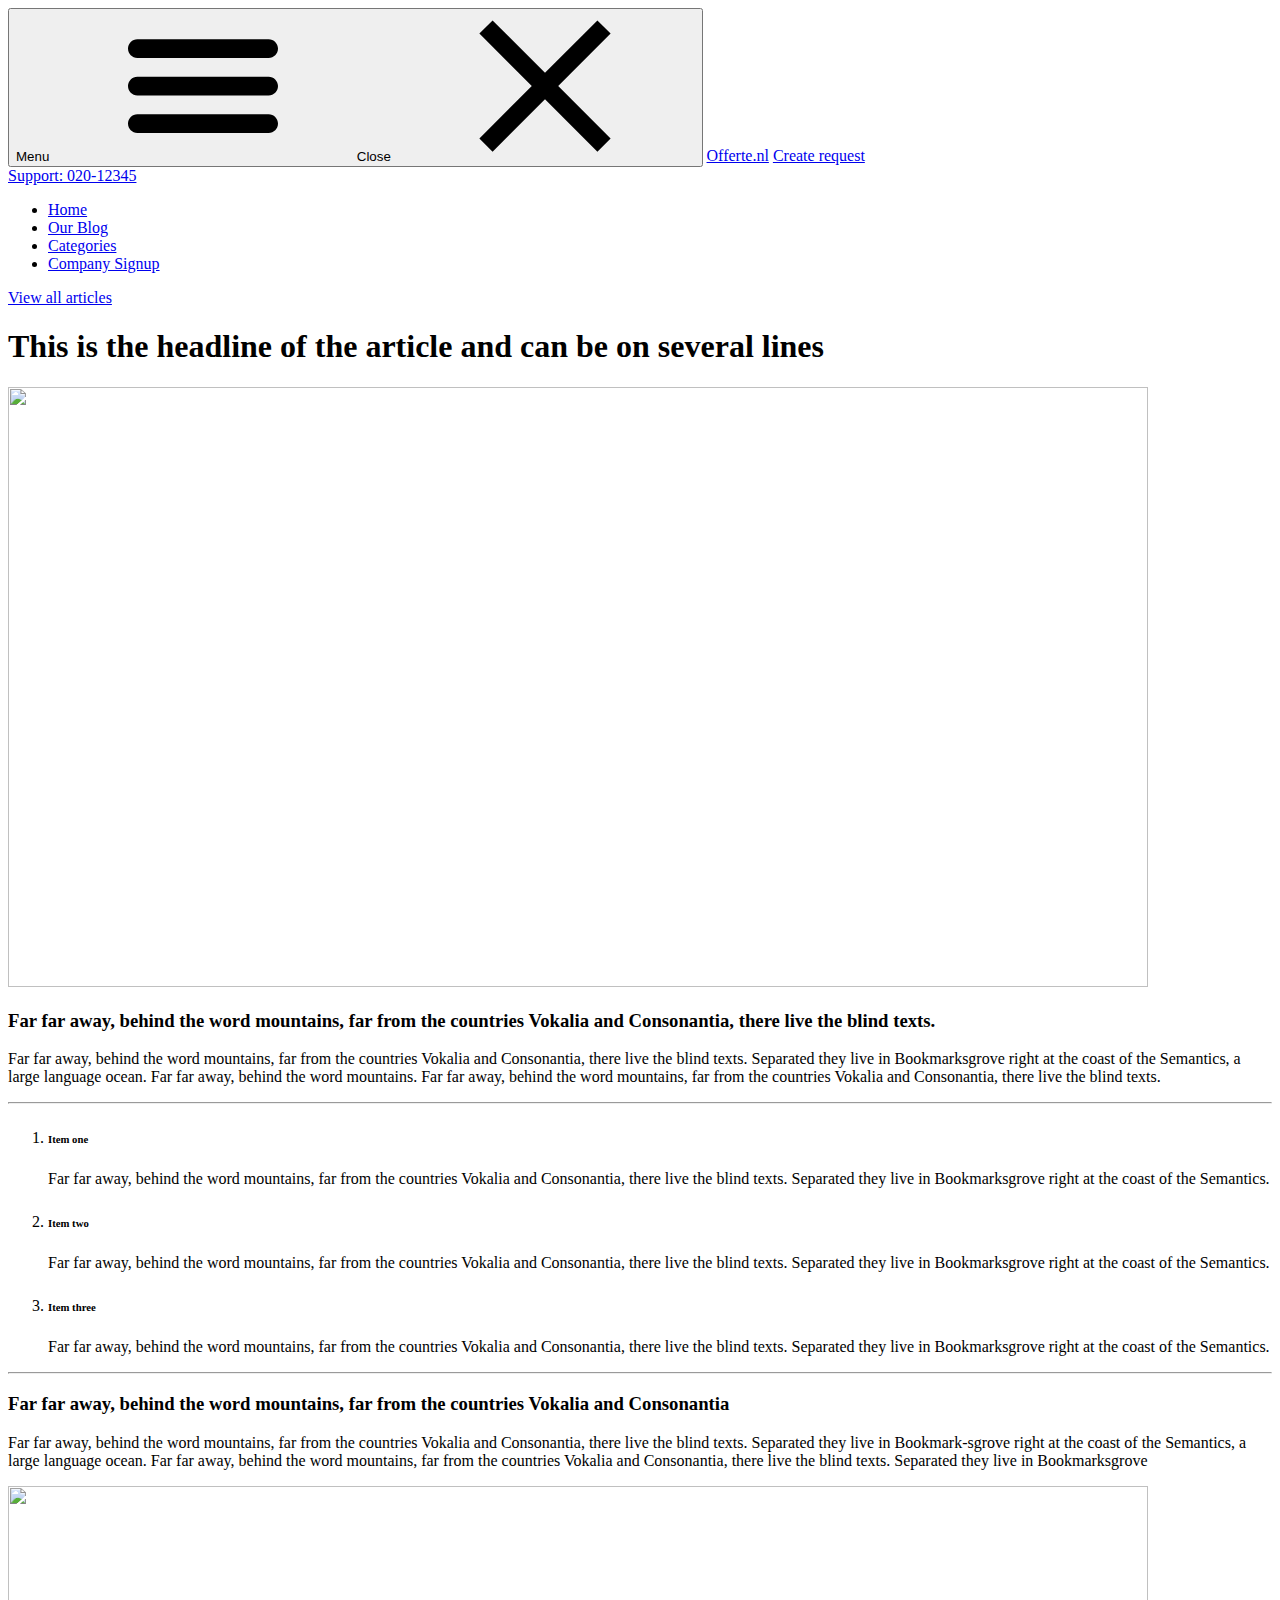
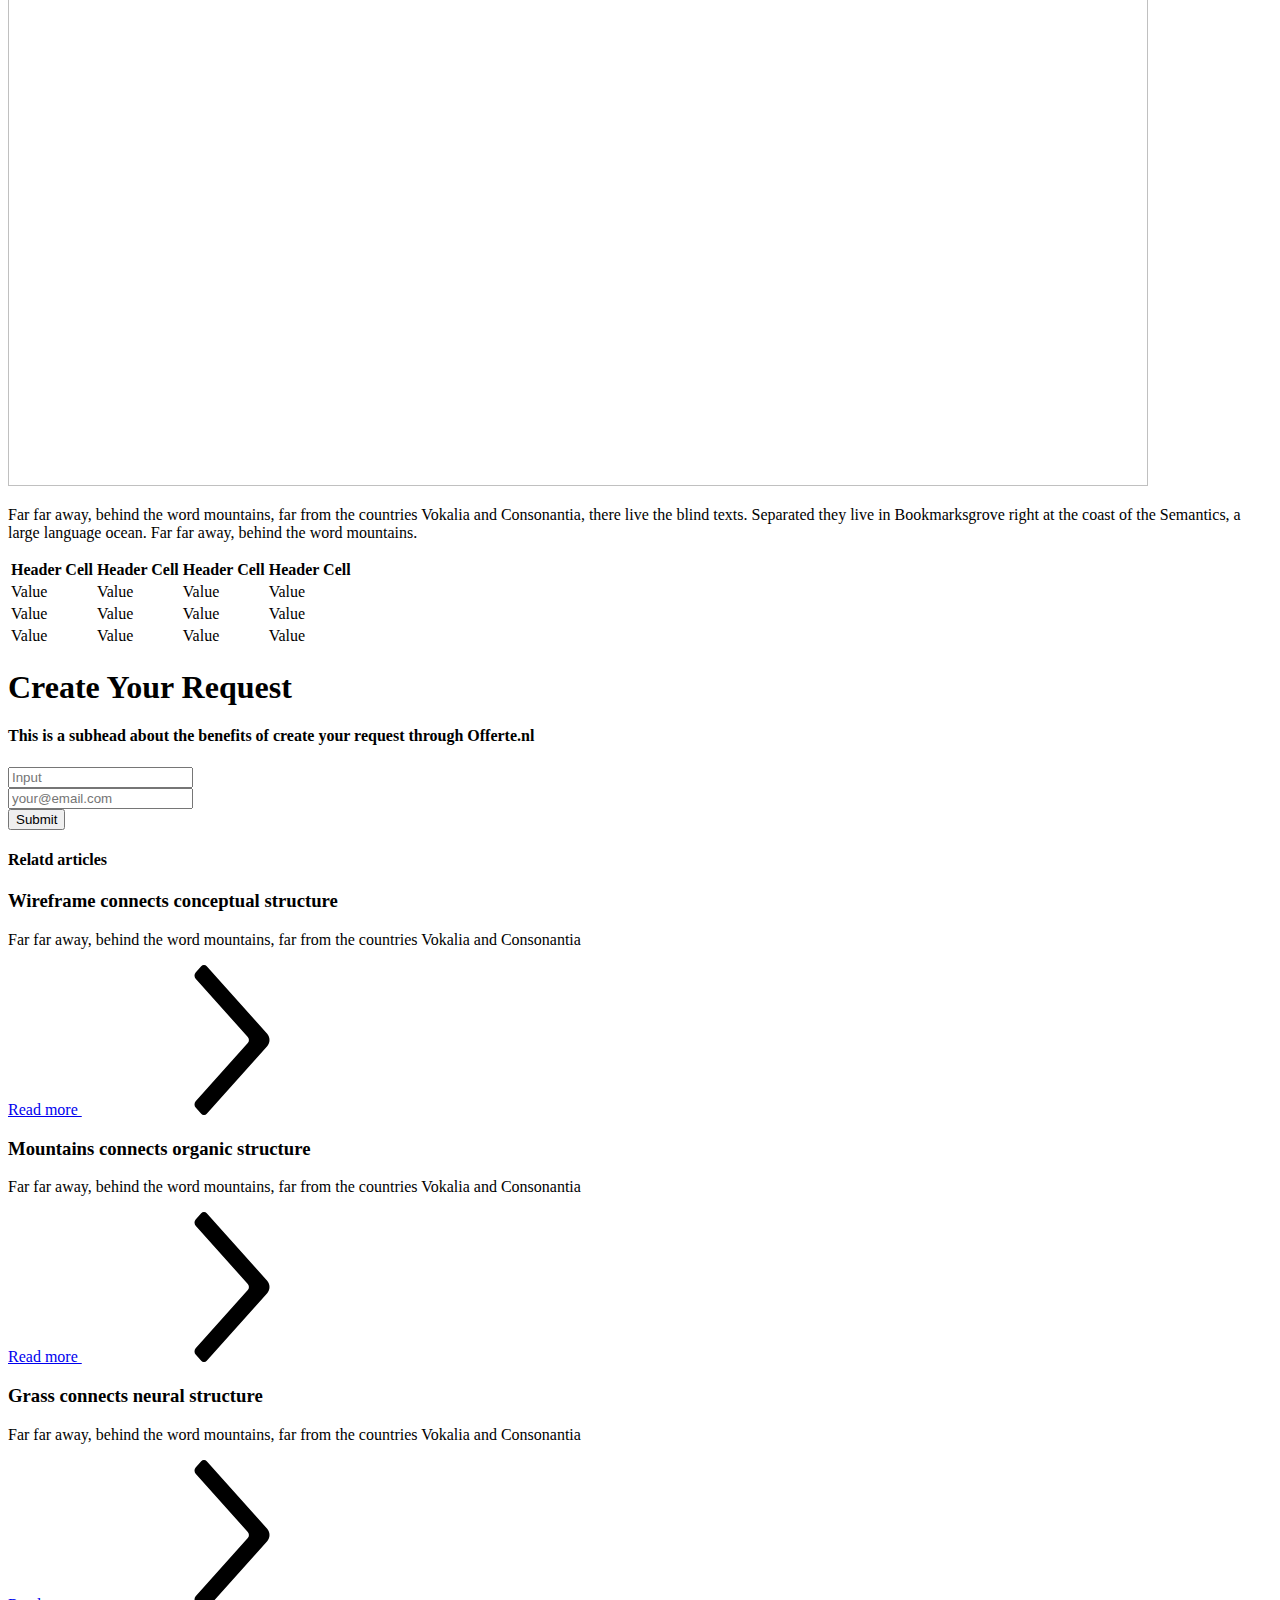
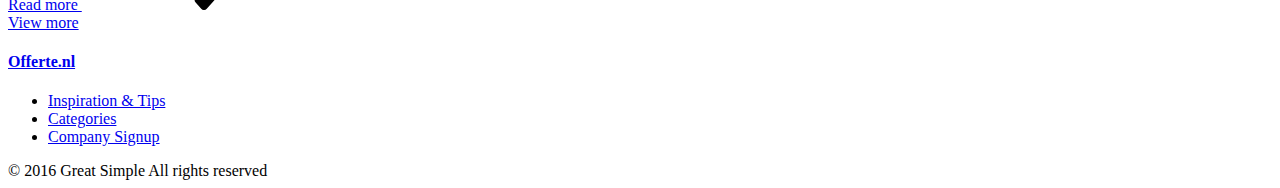
==== blog-article.html @ 89164149 "Updates" ====
<!doctype html>
<html class="no-js" lang="en">
  <head>
    <meta charset="utf-8">
    <title>Offerte</title>
    <meta name="description" content="">
    <meta name="viewport" content="width=device-width, initial-scale=1">
    <meta name="author" content="kuus <kunderikuus@gmail.com> (http://kunderikuus.net)">
    <link rel="apple-touch-icon" href="apple-touch-icon.png">
    <base href="/offerte/">
    <!-- for github deploy only -->
    <link rel="stylesheet" href="styles/app.css?v=79c4fe98d74b42d6b7e6fe2707c07151" inline> </head>
  <body class="page page--blog-article">
    <!-- SVG iconset: start -->
    <svg style="position: absolute; width: 0; height: 0; overflow: hidden;" version="1.1" xmlns="http://www.w3.org/2000/svg" xmlns:xlink="http://www.w3.org/1999/xlink">
      <defs>
        <symbol id="icon-close" viewBox="0 0 24 24">
          <title>close</title>
          <path d="M22.5 3.614l-8.386 8.386 8.386 8.386-2.114 2.114-8.386-8.386-8.386 8.386-2.114-2.114 8.386-8.386-8.386-8.386 2.114-2.114 8.386 8.386 8.386-8.386z"></path>
        </symbol>
        <symbol id="icon-check" viewBox="0 0 24 24">
          <title>check</title>
          <path d="M23.6 3.067c-0.533-0.533-1.333-0.533-1.867 0l-13.733 13.733-5.733-5.733c-0.533-0.533-1.333-0.533-1.867 0s-0.533 1.333 0 1.867l6.667 6.667c0.267 0.267 0.533 0.4 0.933 0.4s0.667-0.133 0.933-0.4l14.667-14.667c0.533-0.533 0.533-1.333 0-1.867z"></path>
        </symbol>
        <symbol id="icon-arrow-right" viewBox="0 0 24 24">
          <title>arrow-right</title>
          <path d="M21.724 12.657h-21.067c-0.363 0-0.657-0.294-0.657-0.657s0.294-0.657 0.657-0.657h21.067l-4.951-4.951c-0.257-0.257-0.257-0.673 0-0.929s0.673-0.257 0.929 0l5.903 5.903c0.073 0.032 0.141 0.078 0.201 0.138 0.136 0.136 0.2 0.318 0.192 0.496 0.009 0.179-0.055 0.36-0.192 0.496-0.060 0.060-0.128 0.106-0.201 0.138l-5.903 5.903c-0.257 0.257-0.673 0.257-0.929 0s-0.257-0.673 0-0.929l4.951-4.951z"></path>
        </symbol>
        <symbol id="icon-arrow-left" viewBox="0 0 24 24">
          <title>arrow-left</title>
          <path d="M2.276 12.657h21.067c0.363 0 0.657-0.294 0.657-0.657s-0.294-0.657-0.657-0.657h-21.067l4.951-4.951c0.257-0.257 0.257-0.673 0-0.929s-0.673-0.257-0.929 0l-5.903 5.903c-0.073 0.032-0.141 0.078-0.201 0.138-0.136 0.136-0.2 0.318-0.192 0.496-0.009 0.179 0.055 0.36 0.192 0.496 0.060 0.060 0.128 0.106 0.201 0.138l5.903 5.903c0.257 0.257 0.673 0.257 0.929 0s0.257-0.673 0-0.929l-4.951-4.951z"></path>
        </symbol>
        <symbol id="icon-menu" viewBox="0 0 24 24">
          <title>menu</title>
          <path d="M1.5 4.5h21c0.828 0 1.5 0.672 1.5 1.5s-0.672 1.5-1.5 1.5h-21c-0.828 0-1.5-0.672-1.5-1.5s0.672-1.5 1.5-1.5zM1.5 10.5h21c0.828 0 1.5 0.672 1.5 1.5s-0.672 1.5-1.5 1.5h-21c-0.828 0-1.5-0.672-1.5-1.5s0.672-1.5 1.5-1.5zM1.5 16.5h21c0.828 0 1.5 0.672 1.5 1.5s-0.672 1.5-1.5 1.5h-21c-0.828 0-1.5-0.672-1.5-1.5s0.672-1.5 1.5-1.5z"></path>
        </symbol>
        <symbol id="icon-star" viewBox="0 0 24 24">
          <title>star</title>
          <path fill="#ffce52" style="fill: var(--color1, #ffce52)" d="M12.761 0.571l2.286 7.416c0.107 0.346 0.414 0.616 0.76 0.616h7.391c0.776 0 1.098 1.005 0.469 1.482l-5.975 4.522c-0.281 0.213-0.399 0.584-0.292 0.93l2.284 7.36c0.24 0.774-0.605 1.415-1.232 0.937l-5.982-4.564c-0.28-0.214-0.66-0.215-0.941-0.001l-5.982 4.558c-0.627 0.478-1.472-0.166-1.232-0.939l2.283-7.358c0.108-0.346-0.010-0.726-0.291-0.939l-5.975-4.504c-0.629-0.477-0.307-1.482 0.469-1.482h7.391c0.347 0 0.654-0.271 0.761-0.616l2.285-7.398c0.24-0.773 1.283-0.791 1.522-0.018z"></path>
        </symbol>
        <symbol id="icon-plus" viewBox="0 0 24 24">
          <title>plus</title>
          <path d="M12.8 11.2h2.4c0.442 0 0.8 0.358 0.8 0.8s-0.358 0.8-0.8 0.8h-2.4v2.4c0 0.442-0.358 0.8-0.8 0.8s-0.8-0.358-0.8-0.8v-2.4h-2.4c-0.442 0-0.8-0.358-0.8-0.8s0.358-0.8 0.8-0.8h2.4v-2.4c0-0.442 0.358-0.8 0.8-0.8s0.8 0.358 0.8 0.8v2.4zM12 0c6.617 0 12 5.383 12 12s-5.383 12-12 12-12-5.384-12-12c0-6.617 5.383-12 12-12zM12 22.993c6.062 0 10.993-4.932 10.993-10.993s-4.932-10.994-10.993-10.994-10.993 4.932-10.993 10.994c0 6.062 4.932 10.993 10.993 10.993z"></path>
        </symbol>
        <symbol id="icon-minus" viewBox="0 0 24 24">
          <title>minus</title>
          <path fill="#cfccce" style="fill: var(--color2, #cfccce)" d="M20.489 3.521c4.681 4.681 4.681 12.298 0 16.979s-12.298 4.681-16.979 0-4.68-12.298 0-16.979c4.681-4.681 12.298-4.681 16.979 0zM4.223 19.787c4.288 4.288 11.266 4.288 15.555 0s4.289-11.267 0.001-15.555-11.266-4.288-15.555 0.001c-4.288 4.288-4.288 11.266 0 15.555zM8.498 12.81c-0.276 0-0.5-0.224-0.5-0.5v-0.6c0-0.276 0.224-0.5 0.5-0.5h7.003c0.276 0 0.5 0.224 0.5 0.5v0.6c0 0.276-0.224 0.5-0.5 0.5h-7.003z"></path>
        </symbol>
        <symbol id="icon-right" viewBox="0 0 24 24">
          <title>right</title>
          <path d="M17.632 12.992c0.491-0.548 0.491-1.436 0-1.984l-9.672-10.803c-0.245-0.274-0.643-0.274-0.888 0l-0.888 0.992c-0.245 0.274-0.245 0.718 0 0.992l8.341 9.315c0.245 0.274 0.245 0.719 0 0.992l-8.341 9.316c-0.245 0.274-0.245 0.718 0 0.992l0.888 0.992c0.245 0.274 0.643 0.274 0.888 0l9.672-10.803z"></path>
        </symbol>
      </defs>
    </svg>
    <!-- SVG iconset: end -->
    <header class="appHeader navbar navbar-default navbar-fixed-top">
      <nav class="container">
        <div class="navbar-header">
          <button type="button" class="navbar-toggle collapsed" data-toggle="collapse" data-target="#navbar" aria-expanded="false" aria-controls="navbar">
            <span class="if-collapsed">
              <span class="navbar-toggle-text">Menu</span>
              <svg class="icon">
                <use xlink:href="#icon-menu"></use>
              </svg>
            </span>
            <span class="if-uncollapsed">
              <span class="navbar-toggle-text">Close</span>
              <svg class="icon">
                <use xlink:href="#icon-close"></use>
              </svg>
            </span>
          </button>
          <a class="navbar-brand appLogo" href="index.html">Offerte.nl</a>
          <a class="navbar-btn btn btn-default hidden-xs" href="request-quote--1.html">Create request</a>
        </div>
        <div id="navbar" class="navbar-collapse collapse">
          <a class="navbar-link appHeader__support" href="tel:020-12345">Support: 020-12345</a>
          <ul class="nav navbar-nav navbar-right">
            <li>
              <a href="index.html">Home</a>
            </li>
            <li>
              <a href="blog.html">Our Blog</a>
            </li>
            <li>
              <a href="category.html">Categories</a>
            </li>
            <li>
              <a href="company-signup.html">Company Signup</a>
            </li>
          </ul>
        </div>
      </nav>
    </header>
    <section class="appMain">
      <!--[if lt IE 10]>
  <div class="alert alert-warning browserupgrade"><p>You are using an <strong>outdated</strong> browser. Please <a href="http://browsehappy.com/">upgrade your browser</a> to improve your experience.</p></div>
<![endif]-->
      <div class="content content--blogArticle">
        <div class="container">
          <a class="appLinkback" href="blog.html">View all articles</a>
          <article class="appArticle">
            <h1 class="text-center">This is the headline of the article and can be on several lines</h1>
            <img class="img-responsive" src="images/banner-requestquote.png" width="1140" height="600">
            <h3>Far far away, behind the word mountains, far from the countries Vokalia and Consonantia, there live the blind texts.</h3>
            <p class="text-display">Far far away, behind the word mountains, far from the countries Vokalia and Consonantia, there live the blind texts. Separated they live in Bookmarksgrove right at the coast of the Semantics, a large language ocean. Far far away, behind the
              word mountains. Far far away, behind the word mountains, far from the countries Vokalia and Consonantia, there live the blind texts.</p>
            <hr>
            <ol class="list-unstyled">
              <li>
                <h6>Item one</h6>
                <p class="text-light">Far far away, behind the word mountains, far from the countries Vokalia and Consonantia, there live the blind texts. Separated they live in Bookmarksgrove right at the coast of the Semantics.</p>
              </li>
              <li>
                <h6>Item two</h6>
                <p class="text-light">Far far away, behind the word mountains, far from the countries Vokalia and Consonantia, there live the blind texts. Separated they live in Bookmarksgrove right at the coast of the Semantics.</p>
              </li>
              <li>
                <h6>Item three</h6>
                <p class="text-light">Far far away, behind the word mountains, far from the countries Vokalia and Consonantia, there live the blind texts. Separated they live in Bookmarksgrove right at the coast of the Semantics.</p>
              </li>
            </ol>
            <hr>
            <div class="row">
              <div class="col-sm-6">
                <h3>Far far away, behind the word mountains, far from the countries Vokalia and Consonantia</h3>
              </div>
              <div class="col-sm-6">
                <p class="text-display">Far far away, behind the word mountains, far from the countries Vokalia and Consonantia, there live the blind texts. Separated they live in Bookmark-sgrove right at the coast of the Semantics, a large language ocean. Far far away, behind
                  the word mountains, far from the countries Vokalia and Consonantia, there live the blind texts. Separated they live in Bookmarksgrove</p>
              </div>
            </div>
            <img class="img-responsive" src="images/banner-webdesign-full.png" width="1140" height="600">
            <p class="text-display">Far far away, behind the word mountains, far from the countries Vokalia and Consonantia, there live the blind texts. Separated they live in Bookmarksgrove right at the coast of the Semantics, a large language ocean. Far far away, behind the
              word mountains.</p>
            <table class="table">
              <thead>
                <tr>
                  <th>Header Cell</th>
                  <th>Header Cell</th>
                  <th>Header Cell</th>
                  <th>Header Cell</th>
                </tr>
              </thead>
              <tbody>
                <tr>
                  <td>Value</td>
                  <td>Value</td>
                  <td>Value</td>
                  <td>Value</td>
                </tr>
                <tr>
                  <td>Value</td>
                  <td>Value</td>
                  <td>Value</td>
                  <td>Value</td>
                </tr>
                <tr>
                  <td>Value</td>
                  <td>Value</td>
                  <td>Value</td>
                  <td>Value</td>
                </tr>
              </tbody>
            </table>
          </article>
        </div>
      </div>
      <!-- Start macro: `content_row__createRequest` -->
      <div id="create-request" class="content content--createRequest">
        <div class="container  appBg--light">
          <div class="content__header">
            <h1 class="appTitle">Create Your Request</h1>
          </div>
          <div class="content__body">
            <h4 class="text-light">This is a subhead about the benefits of create your request through Offerte.nl</h4>
            <form class="form" name="createRequest">
              <div class="form-group">
                <input class="form-control input-lg" type="text" name="createRequestName" placeholder="Input"> </div>
              <div class="form-group">
                <input class="form-control input-lg" type="email" name="createRequestEmail" placeholder="your@email.com"> </div>
              <div class="form-group">
                <button class="btn btn-lg btn-primary btn-block" type="submit">Submit</button>
              </div>
            </form>
          </div>
        </div>
      </div>
      <!-- End macro: `content_row__createRequest` -->
      <!-- Start macro: `content_row__articles` -->
      <div class="content content--articles appBg--lightest">
        <div class="container">
          <div class="content__header">
            <h4 class="appSmalltitle">Relatd articles</h4>
          </div>
          <div class="content__body row">
            <div class="col-sm-6 col-md-4 colMatchHeight">
              <!-- Start macro: `appBlog__preview` -->
              <div class="appBlog__preview">
                <h3 class="appBlog__preview-title">Wireframe connects conceptual structure</h3>
                <p class="appBlog__preview-content">Far far away, behind the word mountains, far from the countries Vokalia and Consonantia</p>
                <a href="blog-article.html" class="appBlog__preview-link">Read more
                  <svg class="icon">
                    <use xlink:href="#icon-right"></use>
                  </svg>
                </a>
              </div>
              <!-- End macro: `appBlog__preview` -->
            </div>
            <div class="col-sm-6 col-md-4 colMatchHeight">
              <!-- Start macro: `appBlog__preview` -->
              <div class="appBlog__preview">
                <h3 class="appBlog__preview-title">Mountains connects organic structure</h3>
                <p class="appBlog__preview-content">Far far away, behind the word mountains, far from the countries Vokalia and Consonantia</p>
                <a href="blog-article.html" class="appBlog__preview-link">Read more
                  <svg class="icon">
                    <use xlink:href="#icon-right"></use>
                  </svg>
                </a>
              </div>
              <!-- End macro: `appBlog__preview` -->
            </div>
            <div class="col-sm-6 col-md-4 colMatchHeight visible-md visible-lg">
              <!-- Start macro: `appBlog__preview` -->
              <div class="appBlog__preview">
                <h3 class="appBlog__preview-title">Grass connects neural structure</h3>
                <p class="appBlog__preview-content">Far far away, behind the word mountains, far from the countries Vokalia and Consonantia</p>
                <a href="blog-article.html" class="appBlog__preview-link">Read more
                  <svg class="icon">
                    <use xlink:href="#icon-right"></use>
                  </svg>
                </a>
              </div>
              <!-- End macro: `appBlog__preview` -->
            </div>
          </div>
          <div class="content__footer text-center">
            <a class="btn btn-default" href="blog.html">View more</a>
          </div>
        </div>
      </div>
      <!-- End macro: `content_row__articles` -->
    </section>
    <footer class="appFooter container-fluid">
      <div class="row">
        <div class="container">
          <div class="row">
            <div class="col-sm-12 col-md-9">
              <h4>
                <a class="appLogo appLogo--white" href="index.html">Offerte.nl</a>
              </h4>
              <ul class="appFooter__links">
                <li class="appFooter__item">
                  <a class="appFooter__link" href="blog.html">Inspiration &amp; Tips</a>
                </li>
                <li class="appFooter__item">
                  <a class="appFooter__link" href="category.html">Categories</a>
                </li>
                <li class="appFooter__item">
                  <a class="appFooter__link" href="company-signup.html">Company Signup</a>
                </li>
              </ul>
            </div>
            <div class="col-sm-12 col-md-3">
              <div class="appFooter__copy">&copy;
                <span id="js-copyyear">2016</span> Great Simple All rights reserved</div>
            </div>
          </div>
        </div>
      </div>
    </footer>
    <script src="scripts/app.js?v=1f0f125b14d5c1adf60e26fa5224f464" inline></script>
  </body>
</html>
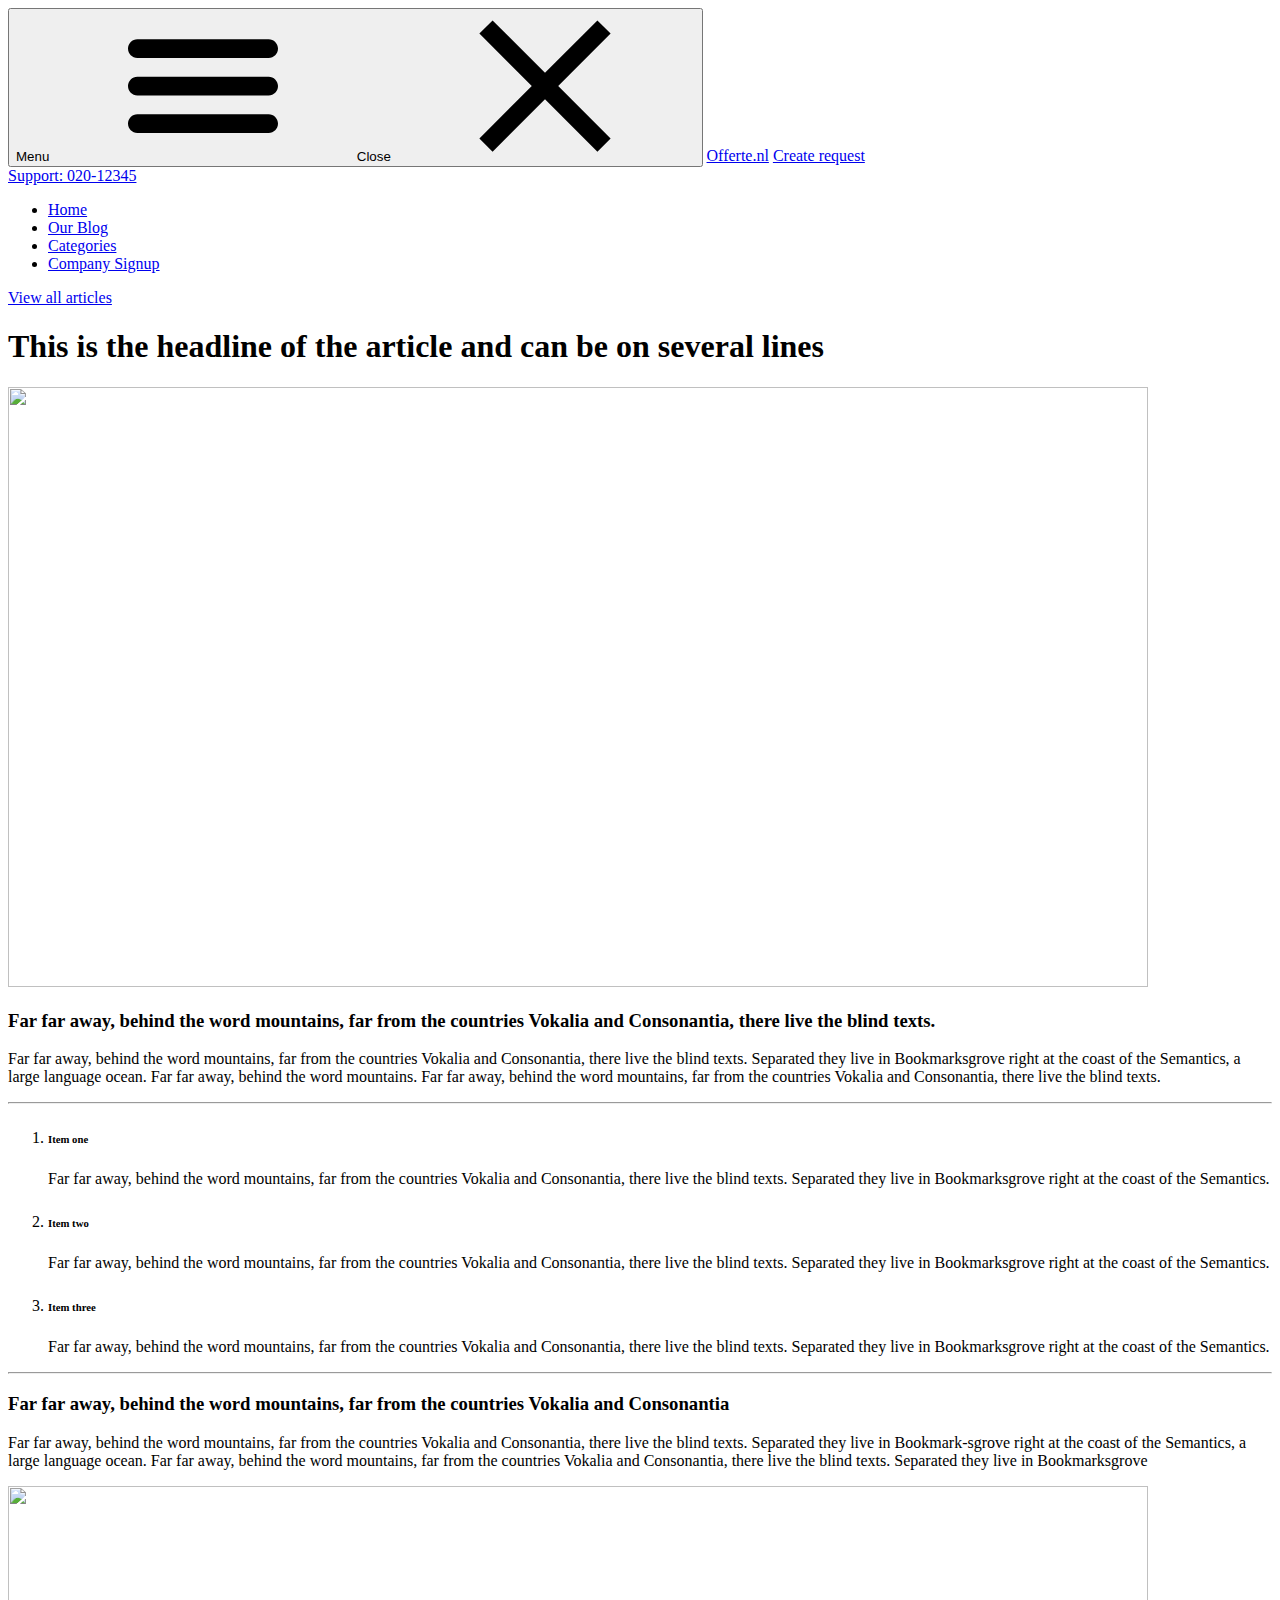
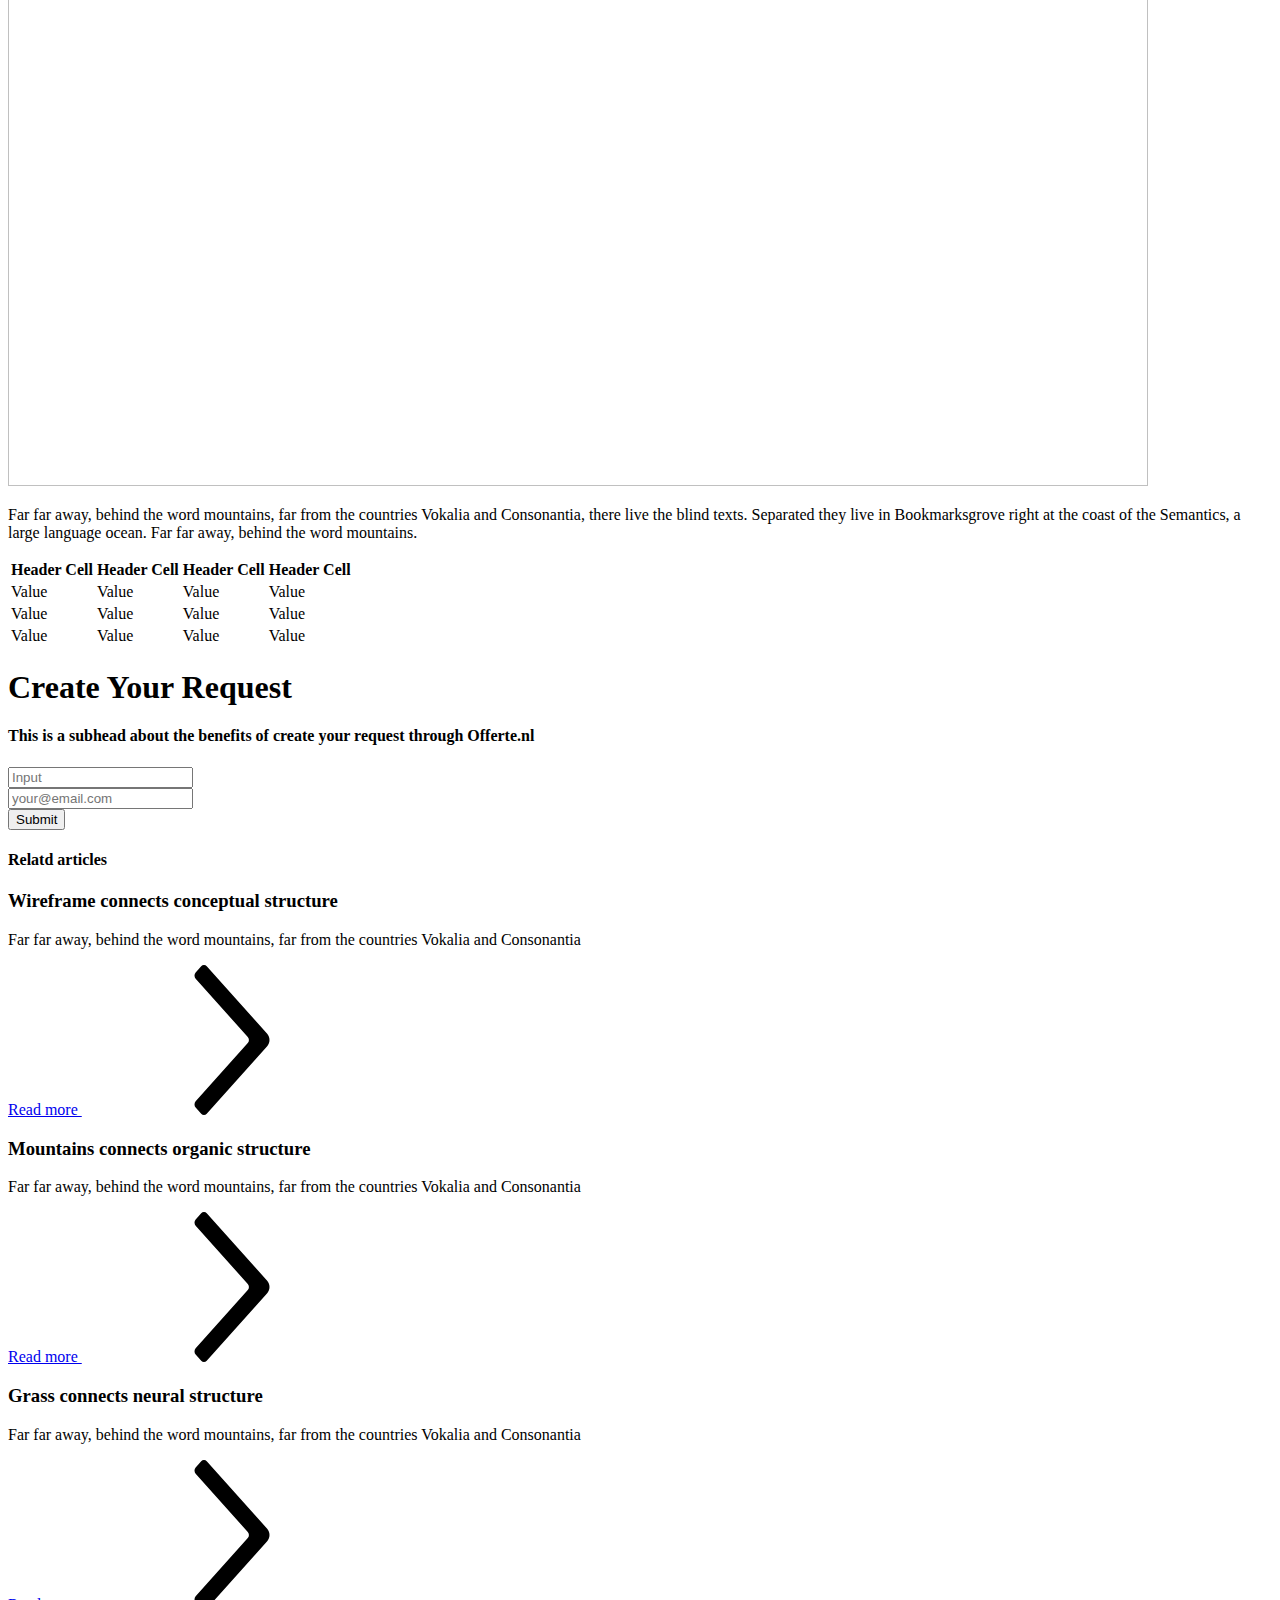
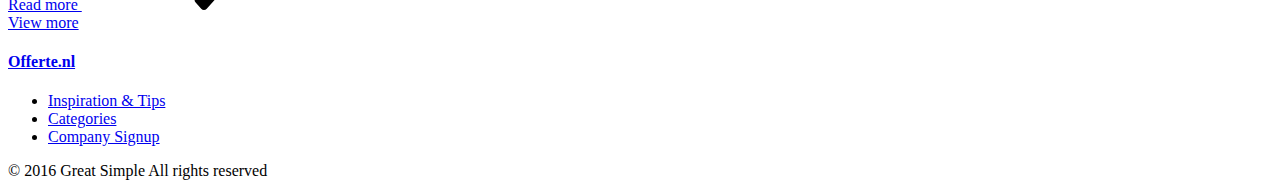
==== commit 9de3a00b: "Updates" ====
--- a/blog-article.html
+++ b/blog-article.html
@@ -9,46 +9,59 @@
     <link rel="apple-touch-icon" href="apple-touch-icon.png">
     <base href="/offerte/">
     <!-- for github deploy only -->
-    <link rel="stylesheet" href="styles/app.css?v=79c4fe98d74b42d6b7e6fe2707c07151" inline> </head>
+    <link rel="stylesheet" href="styles/app.css?v=dec41da9817595b2b902f76b132874df" inline> </head>
   <body class="page page--blog-article">
     <!-- SVG iconset: start -->
     <svg style="position: absolute; width: 0; height: 0; overflow: hidden;" version="1.1" xmlns="http://www.w3.org/2000/svg" xmlns:xlink="http://www.w3.org/1999/xlink">
       <defs>
-        <symbol id="icon-close" viewBox="0 0 24 24">
+        <symbol id="icon-error" viewBox="0 0 32 32">
+          <title>error</title>
+          <path fill="#f74a4a" style="fill: var(--color1, #f74a4a)" d="M20.316 16l10.79 10.79c1.192 1.192 1.192 3.124 0 4.316s-3.124 1.192-4.316 0l-10.79-10.79-10.79 10.79c-1.192 1.192-3.124 1.192-4.316 0s-1.192-3.124 0-4.316l10.79-10.79-10.79-10.79c-1.192-1.192-1.192-3.124 0-4.316s3.124-1.192 4.316 0l10.79 10.79 10.79-10.79c1.192-1.192 3.124-1.192 4.316 0s1.192 3.124 0 4.316l-10.79 10.79z"></path>
+        </symbol>
+        <symbol id="icon-warning" viewBox="0 0 32 32">
+          <title>warning</title>
+          <path fill="#ffce52" style="fill: var(--color2, #ffce52)" d="M17.835 4.007l13.823 21.642c0.647 1.013 0.35 2.36-0.663 3.007-0.35 0.224-0.757 0.342-1.172 0.342h-27.645c-1.203 0-2.177-0.975-2.177-2.177 0-0.415 0.119-0.822 0.342-1.172l13.822-21.642c0.647-1.013 1.994-1.31 3.007-0.663 0.267 0.17 0.493 0.396 0.663 0.663z"></path>
+          <path fill="#1c1b1b" style="fill: var(--color3, #1c1b1b)" d="M14.432 14.856l-0.118-2.9h3.371l-0.118 2.9-0.47 5.448h-2.195l-0.47-5.448zM14.040 23.283c0-0.575 0.183-1.058 0.549-1.45s0.836-0.588 1.411-0.588c0.575 0 1.045 0.196 1.411 0.588s0.549 0.875 0.549 1.45c0 0.575-0.183 1.058-0.549 1.45s-0.836 0.588-1.411 0.588c-0.575 0-1.045-0.196-1.411-0.588s-0.549-0.875-0.549-1.45z"></path>
+        </symbol>
+        <symbol id="icon-success" viewBox="0 0 32 32">
+          <title>success</title>
+          <path fill="#45d692" style="fill: var(--color4, #45d692)" d="M10.869 22.597l17.592-17.592c0.81-0.81 2.122-0.81 2.932 0s0.81 2.122 0 2.932l-19.058 19.058c-0.81 0.81-2.122 0.81-2.932 0l-8.796-8.796c-0.81-0.81-0.81-2.122 0-2.932s2.122-0.81 2.932 0l7.33 7.33z"></path>
+        </symbol>
+        <symbol id="icon-close" viewBox="0 0 32 32">
           <title>close</title>
-          <path d="M22.5 3.614l-8.386 8.386 8.386 8.386-2.114 2.114-8.386-8.386-8.386 8.386-2.114-2.114 8.386-8.386-8.386-8.386 2.114-2.114 8.386 8.386 8.386-8.386z"></path>
-        </symbol>
-        <symbol id="icon-check" viewBox="0 0 24 24">
+          <path d="M30 4.819l-11.181 11.181 11.181 11.181-2.819 2.819-11.181-11.181-11.181 11.181-2.819-2.819 11.181-11.181-11.181-11.181 2.819-2.819 11.181 11.181 11.181-11.181z"></path>
+        </symbol>
+        <symbol id="icon-check" viewBox="0 0 32 32">
           <title>check</title>
-          <path d="M23.6 3.067c-0.533-0.533-1.333-0.533-1.867 0l-13.733 13.733-5.733-5.733c-0.533-0.533-1.333-0.533-1.867 0s-0.533 1.333 0 1.867l6.667 6.667c0.267 0.267 0.533 0.4 0.933 0.4s0.667-0.133 0.933-0.4l14.667-14.667c0.533-0.533 0.533-1.333 0-1.867z"></path>
-        </symbol>
-        <symbol id="icon-arrow-right" viewBox="0 0 24 24">
+          <path d="M31.467 4.089c-0.711-0.711-1.778-0.711-2.489 0l-18.311 18.311-7.644-7.644c-0.711-0.711-1.778-0.711-2.489 0s-0.711 1.778 0 2.489l8.889 8.889c0.356 0.356 0.711 0.533 1.244 0.533s0.889-0.178 1.244-0.533l19.556-19.556c0.711-0.711 0.711-1.778 0-2.489z"></path>
+        </symbol>
+        <symbol id="icon-arrow-right" viewBox="0 0 32 32">
           <title>arrow-right</title>
-          <path d="M21.724 12.657h-21.067c-0.363 0-0.657-0.294-0.657-0.657s0.294-0.657 0.657-0.657h21.067l-4.951-4.951c-0.257-0.257-0.257-0.673 0-0.929s0.673-0.257 0.929 0l5.903 5.903c0.073 0.032 0.141 0.078 0.201 0.138 0.136 0.136 0.2 0.318 0.192 0.496 0.009 0.179-0.055 0.36-0.192 0.496-0.060 0.060-0.128 0.106-0.201 0.138l-5.903 5.903c-0.257 0.257-0.673 0.257-0.929 0s-0.257-0.673 0-0.929l4.951-4.951z"></path>
-        </symbol>
-        <symbol id="icon-arrow-left" viewBox="0 0 24 24">
+          <path d="M28.966 16.876h-28.090c-0.484 0-0.876-0.392-0.876-0.876s0.392-0.876 0.876-0.876h28.090l-6.601-6.601c-0.342-0.342-0.342-0.897 0-1.239s0.897-0.342 1.239 0l7.871 7.871c0.097 0.043 0.189 0.104 0.268 0.183 0.182 0.182 0.267 0.424 0.256 0.662 0.011 0.238-0.074 0.48-0.256 0.662-0.080 0.080-0.171 0.141-0.268 0.183l-7.871 7.871c-0.342 0.342-0.897 0.342-1.239 0s-0.342-0.897 0-1.239l6.601-6.601z"></path>
+        </symbol>
+        <symbol id="icon-arrow-left" viewBox="0 0 32 32">
           <title>arrow-left</title>
-          <path d="M2.276 12.657h21.067c0.363 0 0.657-0.294 0.657-0.657s-0.294-0.657-0.657-0.657h-21.067l4.951-4.951c0.257-0.257 0.257-0.673 0-0.929s-0.673-0.257-0.929 0l-5.903 5.903c-0.073 0.032-0.141 0.078-0.201 0.138-0.136 0.136-0.2 0.318-0.192 0.496-0.009 0.179 0.055 0.36 0.192 0.496 0.060 0.060 0.128 0.106 0.201 0.138l5.903 5.903c0.257 0.257 0.673 0.257 0.929 0s0.257-0.673 0-0.929l-4.951-4.951z"></path>
-        </symbol>
-        <symbol id="icon-menu" viewBox="0 0 24 24">
+          <path d="M3.034 16.876h28.090c0.484 0 0.876-0.392 0.876-0.876s-0.392-0.876-0.876-0.876h-28.090l6.601-6.601c0.342-0.342 0.342-0.897 0-1.239s-0.897-0.342-1.239 0l-7.871 7.871c-0.097 0.043-0.189 0.104-0.268 0.183-0.182 0.182-0.267 0.424-0.256 0.662-0.011 0.238 0.074 0.48 0.256 0.662 0.080 0.080 0.171 0.141 0.268 0.183l7.871 7.871c0.342 0.342 0.897 0.342 1.239 0s0.342-0.897 0-1.239l-6.601-6.601z"></path>
+        </symbol>
+        <symbol id="icon-menu" viewBox="0 0 32 32">
           <title>menu</title>
-          <path d="M1.5 4.5h21c0.828 0 1.5 0.672 1.5 1.5s-0.672 1.5-1.5 1.5h-21c-0.828 0-1.5-0.672-1.5-1.5s0.672-1.5 1.5-1.5zM1.5 10.5h21c0.828 0 1.5 0.672 1.5 1.5s-0.672 1.5-1.5 1.5h-21c-0.828 0-1.5-0.672-1.5-1.5s0.672-1.5 1.5-1.5zM1.5 16.5h21c0.828 0 1.5 0.672 1.5 1.5s-0.672 1.5-1.5 1.5h-21c-0.828 0-1.5-0.672-1.5-1.5s0.672-1.5 1.5-1.5z"></path>
-        </symbol>
-        <symbol id="icon-star" viewBox="0 0 24 24">
+          <path d="M2 6h28c1.105 0 2 0.895 2 2s-0.895 2-2 2h-28c-1.105 0-2-0.895-2-2s0.895-2 2-2zM2 14h28c1.105 0 2 0.895 2 2s-0.895 2-2 2h-28c-1.105 0-2-0.895-2-2s0.895-2 2-2zM2 22h28c1.105 0 2 0.895 2 2s-0.895 2-2 2h-28c-1.105 0-2-0.895-2-2s0.895-2 2-2z"></path>
+        </symbol>
+        <symbol id="icon-star" viewBox="0 0 32 32">
           <title>star</title>
-          <path fill="#ffce52" style="fill: var(--color1, #ffce52)" d="M12.761 0.571l2.286 7.416c0.107 0.346 0.414 0.616 0.76 0.616h7.391c0.776 0 1.098 1.005 0.469 1.482l-5.975 4.522c-0.281 0.213-0.399 0.584-0.292 0.93l2.284 7.36c0.24 0.774-0.605 1.415-1.232 0.937l-5.982-4.564c-0.28-0.214-0.66-0.215-0.941-0.001l-5.982 4.558c-0.627 0.478-1.472-0.166-1.232-0.939l2.283-7.358c0.108-0.346-0.010-0.726-0.291-0.939l-5.975-4.504c-0.629-0.477-0.307-1.482 0.469-1.482h7.391c0.347 0 0.654-0.271 0.761-0.616l2.285-7.398c0.24-0.773 1.283-0.791 1.522-0.018z"></path>
-        </symbol>
-        <symbol id="icon-plus" viewBox="0 0 24 24">
+          <path fill="#ffce52" style="fill: var(--color2, #ffce52)" d="M17.015 0.762l3.048 9.888c0.143 0.461 0.552 0.822 1.014 0.822h9.854c1.034 0 1.464 1.34 0.625 1.977l-7.966 6.029c-0.375 0.284-0.532 0.778-0.39 1.241l3.045 9.814c0.32 1.032-0.806 1.887-1.643 1.249l-7.976-6.085c-0.374-0.285-0.88-0.286-1.254-0.002l-7.976 6.077c-0.837 0.637-1.962-0.221-1.642-1.253l3.045-9.811c0.144-0.462-0.014-0.968-0.389-1.253l-7.967-6.006c-0.838-0.636-0.409-1.977 0.625-1.977h9.854c0.463 0 0.872-0.361 1.015-0.822l3.047-9.864c0.32-1.031 1.711-1.055 2.030-0.024z"></path>
+        </symbol>
+        <symbol id="icon-plus" viewBox="0 0 32 32">
           <title>plus</title>
-          <path d="M12.8 11.2h2.4c0.442 0 0.8 0.358 0.8 0.8s-0.358 0.8-0.8 0.8h-2.4v2.4c0 0.442-0.358 0.8-0.8 0.8s-0.8-0.358-0.8-0.8v-2.4h-2.4c-0.442 0-0.8-0.358-0.8-0.8s0.358-0.8 0.8-0.8h2.4v-2.4c0-0.442 0.358-0.8 0.8-0.8s0.8 0.358 0.8 0.8v2.4zM12 0c6.617 0 12 5.383 12 12s-5.383 12-12 12-12-5.384-12-12c0-6.617 5.383-12 12-12zM12 22.993c6.062 0 10.993-4.932 10.993-10.993s-4.932-10.994-10.993-10.994-10.993 4.932-10.993 10.994c0 6.062 4.932 10.993 10.993 10.993z"></path>
-        </symbol>
-        <symbol id="icon-minus" viewBox="0 0 24 24">
+          <path d="M17.067 14.933h3.2c0.589 0 1.067 0.478 1.067 1.067s-0.478 1.067-1.067 1.067h-3.2v3.2c0 0.589-0.478 1.067-1.067 1.067s-1.067-0.478-1.067-1.067v-3.2h-3.2c-0.589 0-1.067-0.478-1.067-1.067s0.478-1.067 1.067-1.067h3.2v-3.2c0-0.589 0.478-1.067 1.067-1.067s1.067 0.478 1.067 1.067v3.2zM16 0c8.822 0 16 7.178 16 16s-7.178 16-16 16-16-7.179-16-16c0-8.822 7.178-16 16-16zM16 30.658c8.082 0 14.658-6.576 14.658-14.658s-6.576-14.659-14.658-14.659-14.658 6.575-14.658 14.659c0 8.082 6.575 14.658 14.658 14.658z"></path>
+        </symbol>
+        <symbol id="icon-minus" viewBox="0 0 32 32">
           <title>minus</title>
-          <path fill="#cfccce" style="fill: var(--color2, #cfccce)" d="M20.489 3.521c4.681 4.681 4.681 12.298 0 16.979s-12.298 4.681-16.979 0-4.68-12.298 0-16.979c4.681-4.681 12.298-4.681 16.979 0zM4.223 19.787c4.288 4.288 11.266 4.288 15.555 0s4.289-11.267 0.001-15.555-11.266-4.288-15.555 0.001c-4.288 4.288-4.288 11.266 0 15.555zM8.498 12.81c-0.276 0-0.5-0.224-0.5-0.5v-0.6c0-0.276 0.224-0.5 0.5-0.5h7.003c0.276 0 0.5 0.224 0.5 0.5v0.6c0 0.276-0.224 0.5-0.5 0.5h-7.003z"></path>
-        </symbol>
-        <symbol id="icon-right" viewBox="0 0 24 24">
+          <path fill="#cfccce" style="fill: var(--color5, #cfccce)" d="M27.319 4.694c6.241 6.241 6.241 16.397 0 22.638s-16.397 6.241-22.638 0-6.241-16.398 0-22.638c6.241-6.241 16.397-6.241 22.638 0zM5.63 26.383c5.718 5.718 15.022 5.718 20.739 0s5.719-15.022 0.001-20.74-15.022-5.718-20.74 0.001c-5.718 5.718-5.718 15.022 0 20.739zM11.331 17.081c-0.368 0-0.667-0.299-0.667-0.667v-0.8c0-0.368 0.299-0.667 0.667-0.667h9.338c0.368 0 0.667 0.299 0.667 0.667v0.8c0 0.368-0.299 0.667-0.667 0.667h-9.338z"></path>
+        </symbol>
+        <symbol id="icon-right" viewBox="0 0 32 32">
           <title>right</title>
-          <path d="M17.632 12.992c0.491-0.548 0.491-1.436 0-1.984l-9.672-10.803c-0.245-0.274-0.643-0.274-0.888 0l-0.888 0.992c-0.245 0.274-0.245 0.718 0 0.992l8.341 9.315c0.245 0.274 0.245 0.719 0 0.992l-8.341 9.316c-0.245 0.274-0.245 0.718 0 0.992l0.888 0.992c0.245 0.274 0.643 0.274 0.888 0l9.672-10.803z"></path>
+          <path d="M23.509 17.322c0.654-0.73 0.654-1.914 0-2.645l-12.896-14.404c-0.327-0.365-0.857-0.365-1.184 0l-1.184 1.322c-0.327 0.365-0.327 0.957 0 1.322l11.121 12.42c0.327 0.365 0.327 0.958 0 1.322l-11.121 12.421c-0.327 0.365-0.327 0.957 0 1.322l1.184 1.322c0.327 0.365 0.857 0.365 1.184 0l12.896-14.404z"></path>
         </symbol>
       </defs>
     </svg>
@@ -269,6 +282,6 @@
         </div>
       </div>
     </footer>
-    <script src="scripts/app.js?v=1f0f125b14d5c1adf60e26fa5224f464" inline></script>
+    <script src="scripts/app.js?v=dccf8a96ce0610d3d3d01a3eb6045f5a" inline></script>
   </body>
 </html>--- a/styles/app.css
+++ b/styles/app.css
@@ -511,7 +511,7 @@
 }
 
 .text-muted {
-  color: #777777;
+  color: #5C5C5C;
 }
 
 .text-primary {
@@ -1010,7 +1010,7 @@
 caption {
   padding-top: 10px;
   padding-bottom: 10px;
-  color: #777777;
+  color: #5C5C5C;
   text-align: left;
 }
 
@@ -1315,10 +1315,10 @@
 }
 
 .form-control:focus {
-  border-color: #CFCCCE;
+  border-color: #1C1B1B;
   outline: 0;
-  -webkit-box-shadow: inset 0 1px 1px rgba(0, 0, 0, 0.075), 0 0 8px rgba(207, 204, 206, 0.6);
-  box-shadow: inset 0 1px 1px rgba(0, 0, 0, 0.075), 0 0 8px rgba(207, 204, 206, 0.6);
+  -webkit-box-shadow: inset 0 1px 1px rgba(0, 0, 0, 0.075), 0 0 8px rgba(28, 27, 27, 0.6);
+  box-shadow: inset 0 1px 1px rgba(0, 0, 0, 0.075), 0 0 8px rgba(28, 27, 27, 0.6);
 }
 
 .form-control::-moz-placeholder {
@@ -1603,7 +1603,7 @@
   line-height: 33px;
 }
 
-.has-success .help-block,
+.has-success .help-block, .has-success .help-feedback,
 .has-success .control-label,
 .has-success .radio,
 .has-success .checkbox,
@@ -1642,7 +1642,7 @@
   color: #3c763d;
 }
 
-.has-warning .help-block,
+.has-warning .help-block, .has-warning .help-feedback,
 .has-warning .control-label,
 .has-warning .radio,
 .has-warning .checkbox,
@@ -1681,7 +1681,7 @@
   color: #8a6d3b;
 }
 
-.has-error .help-block,
+.has-error .help-block, .has-error .help-feedback,
 .has-error .control-label,
 .has-error .radio,
 .has-error .checkbox,
@@ -1728,7 +1728,7 @@
   top: 0;
 }
 
-.help-block {
+.help-block, .help-feedback {
   display: block;
   margin-top: 5px;
   margin-bottom: 10px;
@@ -1926,27 +1926,27 @@
 
 .btn-success {
   color: #fff;
-  background-color: #5cb85c;
-  border-color: #4cae4c;
+  background-color: #45D692;
+  border-color: #30d186;
 }
 
 .btn-success:focus, .btn-success.focus {
   color: #fff;
-  background-color: #449d44;
-  border-color: #255625;
+  background-color: #2abe79;
+  border-color: #176b44;
 }
 
 .btn-success:hover {
   color: #fff;
-  background-color: #449d44;
-  border-color: #398439;
+  background-color: #2abe79;
+  border-color: #23a166;
 }
 
 .btn-success:active, .btn-success.active,
 .open > .btn-success.dropdown-toggle {
   color: #fff;
-  background-color: #449d44;
-  border-color: #398439;
+  background-color: #2abe79;
+  border-color: #23a166;
 }
 
 .btn-success:active:hover, .btn-success:active:focus, .btn-success:active.focus, .btn-success.active:hover, .btn-success.active:focus, .btn-success.active.focus,
@@ -1954,8 +1954,8 @@
 .open > .btn-success.dropdown-toggle:focus,
 .open > .btn-success.dropdown-toggle.focus {
   color: #fff;
-  background-color: #398439;
-  border-color: #255625;
+  background-color: #23a166;
+  border-color: #176b44;
 }
 
 .btn-success:active, .btn-success.active,
@@ -1967,12 +1967,12 @@
 fieldset[disabled] .btn-success:hover,
 fieldset[disabled] .btn-success:focus,
 fieldset[disabled] .btn-success.focus {
-  background-color: #5cb85c;
-  border-color: #4cae4c;
+  background-color: #45D692;
+  border-color: #30d186;
 }
 
 .btn-success .badge {
-  color: #5cb85c;
+  color: #45D692;
   background-color: #fff;
 }
 
@@ -2082,27 +2082,27 @@
 
 .btn-danger {
   color: #fff;
-  background-color: #d9534f;
-  border-color: #d43f3a;
+  background-color: #F74A4A;
+  border-color: #f63232;
 }
 
 .btn-danger:focus, .btn-danger.focus {
   color: #fff;
-  background-color: #c9302c;
-  border-color: #761c19;
+  background-color: #f51919;
+  border-color: #a10707;
 }
 
 .btn-danger:hover {
   color: #fff;
-  background-color: #c9302c;
-  border-color: #ac2925;
+  background-color: #f51919;
+  border-color: #e00a0a;
 }
 
 .btn-danger:active, .btn-danger.active,
 .open > .btn-danger.dropdown-toggle {
   color: #fff;
-  background-color: #c9302c;
-  border-color: #ac2925;
+  background-color: #f51919;
+  border-color: #e00a0a;
 }
 
 .btn-danger:active:hover, .btn-danger:active:focus, .btn-danger:active.focus, .btn-danger.active:hover, .btn-danger.active:focus, .btn-danger.active.focus,
@@ -2110,8 +2110,8 @@
 .open > .btn-danger.dropdown-toggle:focus,
 .open > .btn-danger.dropdown-toggle.focus {
   color: #fff;
-  background-color: #ac2925;
-  border-color: #761c19;
+  background-color: #e00a0a;
+  border-color: #a10707;
 }
 
 .btn-danger:active, .btn-danger.active,
@@ -2123,12 +2123,12 @@
 fieldset[disabled] .btn-danger:hover,
 fieldset[disabled] .btn-danger:focus,
 fieldset[disabled] .btn-danger.focus {
-  background-color: #d9534f;
-  border-color: #d43f3a;
+  background-color: #F74A4A;
+  border-color: #f63232;
 }
 
 .btn-danger .badge {
-  color: #d9534f;
+  color: #F74A4A;
   background-color: #fff;
 }
 
@@ -4025,7 +4025,7 @@
 /*!
  * Offerte v0.0.1 (https://offerte.nl)
  * by kuus <kunderikuus@gmail.com> (http://kunderikuus.net/)
- * Copyright (C) kunderi kuus, Inc - All Rights Reserved 2017 (Last change on: 15-11-2017)
+ * Copyright (C) kunderi kuus, Inc - All Rights Reserved 2017 (Last change on: 18-11-2017)
  */
 /**
  * App @imports
@@ -4034,7 +4034,7 @@
 /**
  * Placeholders & mixins
  */
-.appBlog__linkfilter, .appCompany__review-name, .appReview__name, .font-sans {
+.appBlog__linkfilter, .appCompany__review-name, .appCompany__card-title, .appReview__name, .font-sans {
   font-family: "Source Sans Pro", -apple-system, BlinkMacSystemFont, "Segoe UI", Roboto, "Helvetica Neue", Arial, sans-serif;
 }
 
@@ -4268,7 +4268,7 @@
 
 .appCompany__card-title {
   margin: 0 8px 16px 0;
-  font-size: 22px;
+  font-size: 20px;
   font-weight: bold;
 }
 
@@ -4325,6 +4325,9 @@
    * Content: Reviews
    */
   /**
+   * Content: Companies
+   */
+  /**
    * Content: Partners
    */
   /**
@@ -4354,6 +4357,10 @@
   /**
    * Content: Company profile
    */
+}
+
+.content--banner {
+  background-position-y: bottom !important;
 }
 
 .content--howItWorks {
@@ -4391,6 +4398,10 @@
 }
 
 .content--reviews {
+  text-align: center;
+}
+
+.content--companies {
   text-align: center;
 }
 
@@ -4982,6 +4993,9 @@
    * add `page--light` class on `<body>`
    */
   /**
+   * Specific page: `index.html`
+   */
+  /**
    * Specific page: `product.html`
    */
   /**
@@ -5015,8 +5029,8 @@
   margin-bottom: 16px;
 }
 
-.page--product .appSearch {
-  padding-top: 1px;
+.page--product .appSearch .appList--features {
+  text-align: center;
 }
 
 .page--product .content--banner .content__body {
@@ -5038,8 +5052,8 @@
      */
 }
 
-.page--light .headroom--top .navbar-link,
-.no-js .page--light .navbar-link,
+.page--light .headroom--top .navbar-header .navbar-link,
+.no-js .page--light .navbar-header .navbar-link,
 .page--light .headroom--top .navbar-toggle,
 .no-js .page--light .navbar-toggle,
 .page--light .page__header,
@@ -5644,8 +5658,15 @@
 /**
  * Forms spacing
  */
-.form-group {
+.form-group,
+.form-row-radios,
+.form-row-checkboxes {
   margin-bottom: 24px;
+}
+
+.form-row-radios .form-group,
+.form-row-checkboxes .form-group {
+  margin-bottom: 0;
 }
 
 .form-group label, .form-group .custom-control-label {
@@ -5687,37 +5708,174 @@
           box-shadow: none;
 }
 
+.form-control:focus {
+  background: #fff;
+  color: #1C1B1B;
+  border-color: #1C1B1B;
+  -webkit-box-shadow: none !important;
+          box-shadow: none !important;
+}
+
+.has-feedback .form-control {
+  background: #fff;
+}
+
+.form-control-feedback .icon {
+  display: none;
+}
+
+.has-feedback label ~ .form-control-feedback, .has-feedback .custom-control-label ~ .form-control-feedback,
+.has-feedback .custom-control-label ~ .form-control-feedback {
+  top: 30px;
+}
+
+.has {
+  /**
+   * Has success
+   */
+  /**
+   * Has warning
+   */
+  /**
+   * Has error
+   */
+}
+
+.has-success .form-control {
+  border-color: #45D692;
+}
+
+.has-success .form-control-feedback {
+  color: #45D692;
+}
+
+.has-success .form-control-feedback .icon-success {
+  display: inline-block;
+}
+
+.has-success .help-block, .has-success .help-feedback {
+  color: #5C5C5C;
+}
+
+.has-success .help-feedback {
+  color: #45D692;
+}
+
+.has-warning .form-control {
+  border-color: #FFCE52;
+}
+
+.has-warning .form-control-feedback {
+  color: #FFCE52;
+}
+
+.has-warning .form-control-feedback .icon-warning {
+  display: inline-block;
+}
+
+.has-error .form-control {
+  border-color: #F74A4A;
+}
+
+.has-error .form-control-feedback {
+  color: #F74A4A;
+}
+
+.has-error .form-control-feedback .icon-error {
+  display: inline-block;
+}
+
+.has-error .help-block, .has-error .help-feedback {
+  color: #5C5C5C;
+}
+
+.has-error .help-feedback {
+  color: #F74A4A;
+}
+
+/**
+ * Customize help block styling
+ */
+.help-block, .help-feedback {
+  font-size: 14px;
+  color: #5C5C5C;
+  padding-left: 12px;
+}
+
+.input-lg ~ .help-block, .input-group-lg > .form-control ~ .help-block,
+.input-group-lg > .input-group-addon ~ .help-block,
+.input-group-lg > .input-group-btn > .btn ~ .help-block, .input-lg ~ .help-feedback, .input-group-lg > .form-control ~ .help-feedback,
+.input-group-lg > .input-group-addon ~ .help-feedback,
+.input-group-lg > .input-group-btn > .btn ~ .help-feedback {
+  padding-left: 16px;
+}
+
+.help-block > a, .help-feedback > a,
+.help-block > .btn-link, .help-feedback > .btn-link {
+  font-weight: bold;
+  padding: 0;
+  vertical-align: initial;
+  font-size: 14px;
+}
+
+.help-block > .btn-link:focus, .help-feedback > .btn-link:focus {
+  outline: none;
+}
+
 /**
  * Custom controls Bootstrap v4
  */
-[class^='col'] > .custom-control {
+.custom-control {
+  /**
+   * Custom control input
+   */
+  /**
+   * Custom control indicator
+   */
+  /**
+   * Custom control description
+   */
+}
+
+.form-row-radios .custom-control,
+.form-row-checkboxes .custom-control {
   display: block !important;
   margin-top: 8px;
   margin-bottom: 8px;
   margin-left: 16px;
 }
 
+.custom-control ~ .help-block, .custom-control ~ .help-feedback {
+  margin-top: -2px;
+  margin-left: 26px;
+}
+
 .custom-control:not(.disabled) {
   cursor: pointer;
 }
 
-.custom-control .custom-control-input:focus,
-.custom-control .custom-control-input:focus ~ .custom-control-indicator {
+.custom-control-input:focus,
+.custom-control-input:focus ~ .custom-control-indicator {
   outline: none;
   -webkit-box-shadow: none;
           box-shadow: none;
 }
 
-.custom-control .custom-control-input:focus:not(:checked) ~ .custom-control-indicator {
+.custom-control-input:focus:not(:checked) ~ .custom-control-indicator {
   -webkit-box-shadow: inset 0 0 0 2px #1C1B1B;
           box-shadow: inset 0 0 0 2px #1C1B1B;
 }
 
-.custom-control .custom-control-indicator {
+.custom-control-indicator {
   top: 3px;
 }
 
-.custom-control .custom-control-description {
+.has-error .custom-control-indicator {
+  -webkit-box-shadow: inset 0 0 0 2px #F74A4A !important;
+          box-shadow: inset 0 0 0 2px #F74A4A !important;
+}
+
+.custom-control-description {
   font-weight: normal;
 }
 
@@ -5759,32 +5917,11 @@
           box-shadow: 0 4px 14px rgba(0, 0, 0, 0.1);
 }
 
-.headroom--not-top .navbar-collapse {
-  -webkit-box-shadow: none;
-          box-shadow: none;
-}
-
-label.has-danger, .has-danger.custom-control-label {
-  color: #d9534f;
-  font-size: 12px;
-}
-
-.form-group label.has-danger, .form-group .has-danger.custom-control-label {
-  display: none;
-}
-
-.custom-radio label.has-danger, .custom-radio .has-danger.custom-control-label,
-.custom-checkbox label.has-danger,
-.custom-checkbox .has-danger.custom-control-label {
-  display: none !important;
-}
-
-.custom-radio label.has-danger ~ .custom-control-description, .custom-radio .has-danger.custom-control-label ~ .custom-control-description,
-.custom-checkbox label.has-danger ~ .custom-control-description,
-.custom-checkbox .has-danger.custom-control-label ~ .custom-control-description {
-  color: #d9534f;
-}
-
+/**
+ * This is to differentiate a help text from a feedback message,
+ * if we don't do this differentiation the `jquery.validator` plugin
+ * would hide the help text when showing a input's error
+ */
 /* Slider */
 .slick-slider {
   position: relative;
@@ -6065,6 +6202,14 @@
   padding-bottom: 16px !important;
 }
 
+.slick-prev {
+  left: 0;
+}
+
+.slick-next {
+  right: 0;
+}
+
 @media (min-width: 480px) {
   .appArticle {
     padding: 0 80px;
@@ -6453,6 +6598,15 @@
   .page__header-overlap {
     margin-top: -200px;
   }
+  .page--product .appSearch {
+    padding-top: 1px;
+  }
+  .page--product .content--banner .content__header {
+    padding-top: 64px;
+  }
+  .page--product .content--banner .content__body {
+    padding-bottom: 64px;
+  }
   .appRequestquote .appList--features {
     margin-bottom: -32px;
   }
@@ -6763,7 +6917,7 @@
   .hidden-md {
     display: none !important;
   }
-  .content--banner:after {
+  .page--home:after {
     content: "";
     position: absolute;
     bottom: 0;
@@ -7384,7 +7538,7 @@
   }
   .appLinkback {
     font-weight: normal;
-    color: #777777;
+    color: #5C5C5C;
   }
 }
 
@@ -7403,9 +7557,9 @@
   .appCompany__signup.content__bg {
     background-size: 576px;
   }
-  .appCompany__signup > .container {
-    padding-right: 0;
-    padding-left: 0;
+  .appCompany__signup-colform {
+    background: #FFF;
+    padding: 0;
   }
   .content__bg:not(.content__bg--xs) {
     background-image: none !important;
@@ -7419,6 +7573,9 @@
   .navbar-collapse .appHeader__support {
     padding-top: 16px;
     display: block;
+  }
+  .page--product .appSearch .appList--features {
+    display: none;
   }
   .appSearch .input-group {
     display: block;
@@ -7499,4 +7656,4 @@
   }
 }
 
-/*# sourceMappingURL=[data-uri]